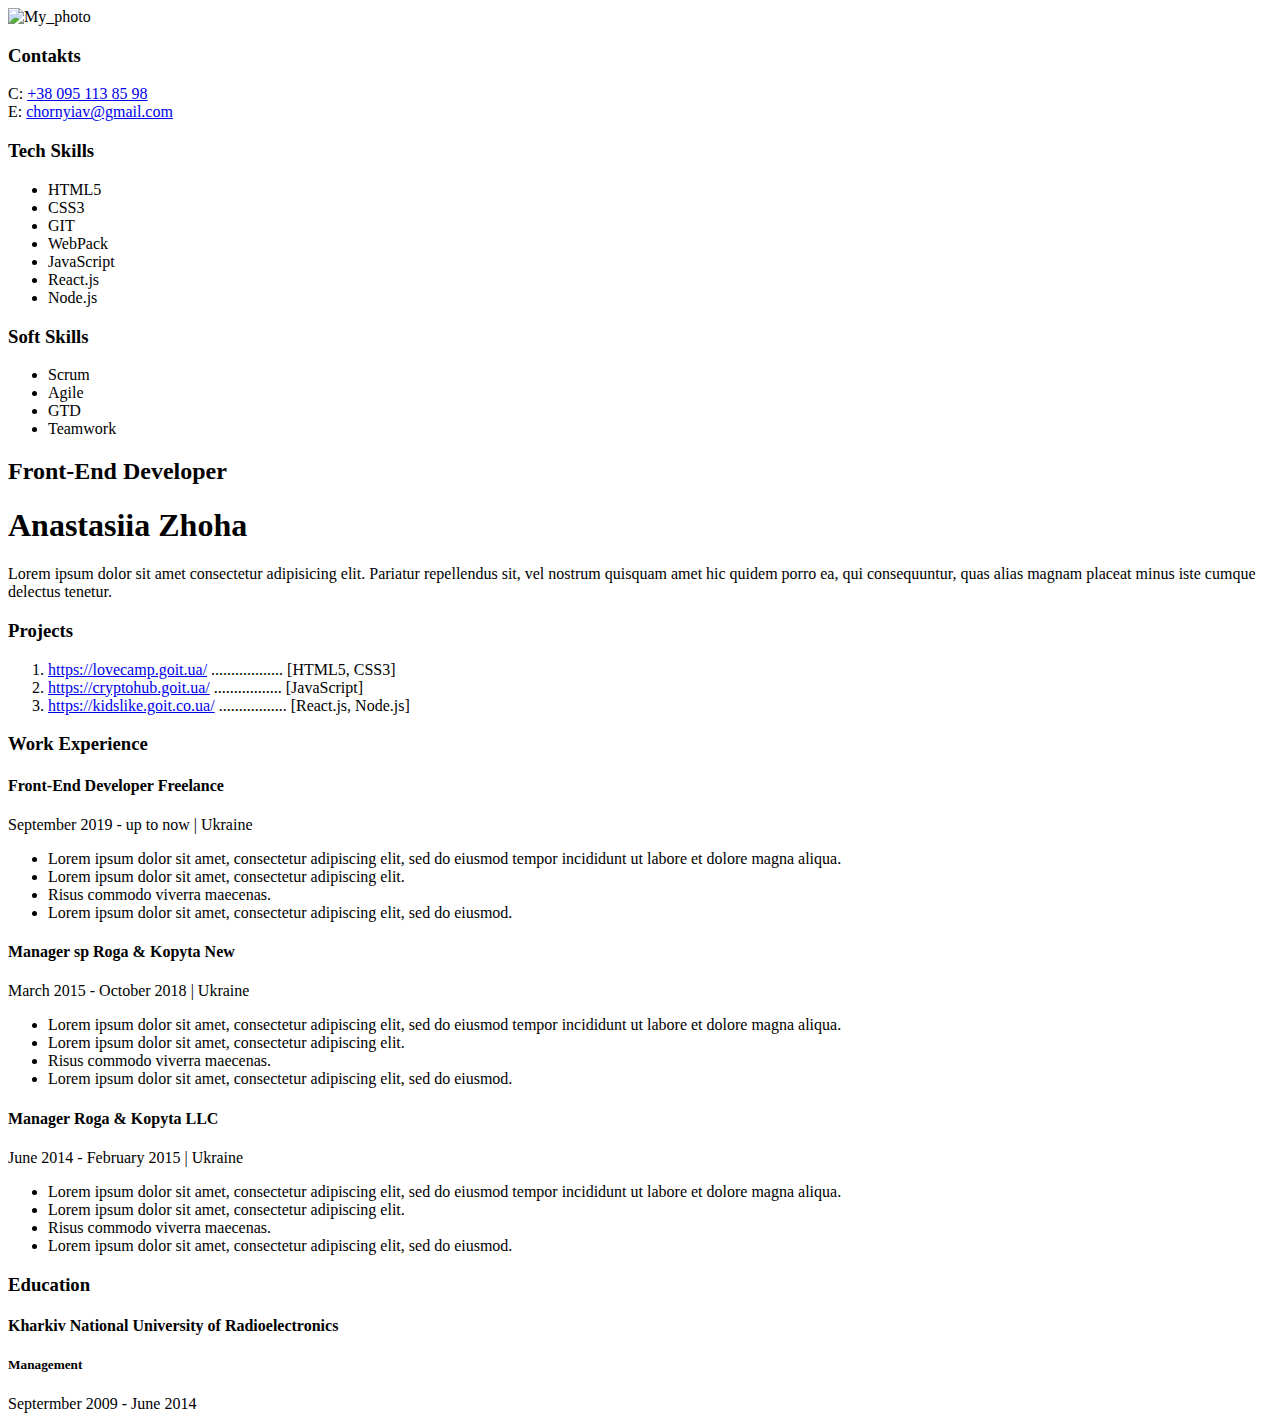
==== index.html @ df5a4e95 "Add files via upload" ====
<!DOCTYPE html>
<html lang="en">
  <head>
    <meta charset="UTF-8" />
    <meta name="viewport" content="width=device-width, initial-scale=1.0" />
    <title>My resume</title>
    <link rel="stylesheet" href="./CSS/style.css">
    <link href="https://fonts.googleapis.com/css2?family=Montserrat:wght@400;700&display=swap" rel="stylesheet">
  </head>
  <body>
    <!-- Main container -->
    <div class="wrapper">
      <aside class="sidebar">
        <img class="my-photo" src="./Img/My_photo.jpg" alt="My_photo" />
        <div class="contakts-conteiner">
          <h3 class="sidebar-title">Contakts</h3>
          <div>
            <span class="contakts-type">C:</span>  <a class="contakts-link" href="+38 095 113 85 98">+38 095 113 85 98</a>
          </div>
          <div>
            <span class="contakts-type">E:</span>  <a class="contakts-link" href="mailto:chornyiav@gmail.com">chornyiav@gmail.com</a>
          </div>
        </div>
        <div class="skills-conteiner">
          <h3 class="sidebar-title">Tech Skills</h3>
          <ul>
            <li> <span class="skils-li">HTML5</span> </li>
            <li><span class="skils-li">CSS3</span></li>
            <li><span class="skils-li">GIT</span></li>
            <li><span class="skils-li">WebPack</span></li>
            <li><span class="skils-li">JavaScript</span></li>
            <li><span class="skils-li">React.js</span></li>
            <li><span class="skils-li">Node.js</span></li>
          </ul>
        </div>
        <div class="skills-conteiner">
          <h3 class="sidebar-title">Soft Skills</h3>
            <ul>
              <li><span class="skils-li">Scrum</span></li>
              <li><span class="skils-li">Agile</span></li>
              <li><span class="skils-li">GTD</span></li>
              <li><span class="skils-li">Teamwork</span></li>
            </ul>
        </div>
      </aside>

      <!-- aboutme container -->
      <div class="aboutme-container">
        <h2 class="profession">Front-End Developer</h2>
        <h1 class="name">Anastasiia Zhoha</h1>
          <p class="description">
            Lorem ipsum dolor sit amet consectetur adipisicing elit. Pariatur
            repellendus sit, vel nostrum quisquam amet hic quidem porro ea, qui
            consequuntur, quas alias magnam placeat minus iste cumque delectus
            tenetur.
          </p>
        <!-- Projects container -->
        <div class="info-container">
          <h3 class="info-title">Projects</h3>
          <ol class="project-item">
            <li>
              <a class="project-link" href="https://lovecamp.goit.ua/">https://lovecamp.goit.ua/</a>
              <span class="project-dots">..................</span>
              <span class="project-item">[<span class="project-link">HTML5, CSS3</span>]</span>
            </li>
            <li>
              <a class="project-link" href="https://cryptohub.goit.ua/"
                >https://cryptohub.goit.ua/</a
              >
              <span class="project-dots">.................</span>
              <span class="project-item">[<span class="project-link">JavaScript</span>]</span>
            </li>
            <li>
              <a class="project-link" href="https://kidslike.goit.co.ua/"
                >https://kidslike.goit.co.ua/</a
              >
              <span class="project-dots">.................</span>
              <span class="project-item">[<span class="project-link">React.js, Node.js</span>]</span>
            </li>
          </ol>
        </div>
        <!-- Work Experience -->
        <div class="info-container">
          <h3 class="info-title">Work Experience</h3>
            <div>
              <h4 class="profession-title">Front-End Developer 
                <span class="profession-company">Freelance</span> </h4>
              <span class="profession-time">September 2019 - up to now 
                <span class="profession-divider">|</span> Ukraine
              </span>
              <ul class="profession-duties">
                <li>
                  Lorem ipsum dolor sit amet, consectetur adipiscing elit, sed do
                  eiusmod tempor incididunt ut labore et dolore magna aliqua.</li>
                <li>Lorem ipsum dolor sit amet, consectetur adipiscing elit.</li>
                <li>Risus commodo viverra maecenas.</li>
                <li>
                  Lorem ipsum dolor sit amet, consectetur adipiscing elit, sed do
                  eiusmod.
                </li>
              </ul>
            </div>
            <div>
              <h4 class="profession-title">Manager 
                <span class="profession-company">sp Roga & Kopyta New</span></h4>
              <span class="profession-time">March 2015 - October 2018
                <span class="profession-divider">|</span> Ukraine
              </span>
              <ul class="profession-duties">
                <li>
                  Lorem ipsum dolor sit amet, consectetur adipiscing elit, sed do
                  eiusmod tempor incididunt ut labore et dolore magna aliqua.
                </li>
                <li>Lorem ipsum dolor sit amet, consectetur adipiscing elit.</li>
                <li>Risus commodo viverra maecenas.</li>
                <li>
                  Lorem ipsum dolor sit amet, consectetur adipiscing elit, sed do
                  eiusmod.
                </li>
              </ul>
            </div>
            <div>
              <h4 class="profession-title">Manager 
                <span class="profession-company">Roga & Kopyta LLC</span></h4>
              <span class="profession-time">June 2014 - February 2015
                <span class="profession-divider">|</span> Ukraine
              </span>
              <ul class="profession-duties">
                <li>
                  Lorem ipsum dolor sit amet, consectetur adipiscing elit, sed do
                  eiusmod tempor incididunt ut labore et dolore magna aliqua.
                </li>
                <li>Lorem ipsum dolor sit amet, consectetur adipiscing elit.</li>
                <li>Risus commodo viverra maecenas.</li>
                <li>
                  Lorem ipsum dolor sit amet, consectetur adipiscing elit, sed do
                  eiusmod.
                </li>
              </ul>
            </div>
        </div>
        <div class="info-container">
          <h3 class="info-title">Education</h3>
          <h4 class="university">Kharkiv National University of Radioelectronics</h4>
          <h5 class="specialty">Management</h5>
          <span class="profession-time">Septermber 2009 - June 2014</span>
        </div>
      </div>
    </div>
  </body>
</html>
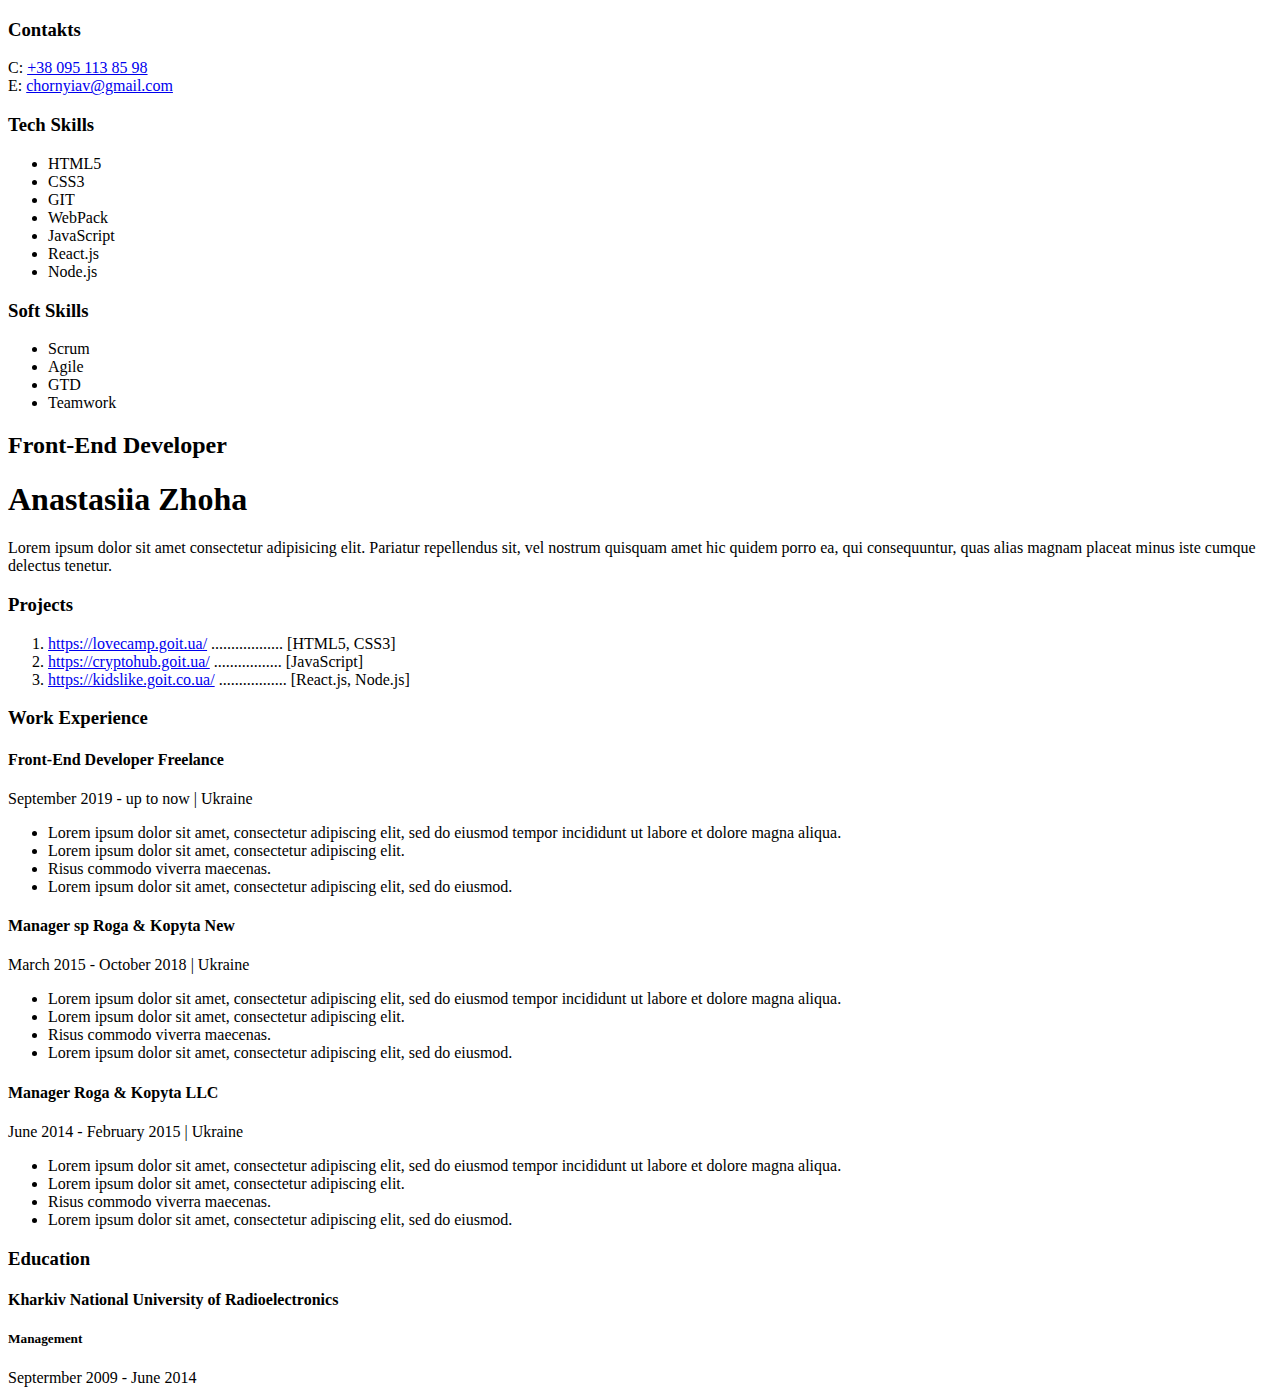
==== commit 39bdcecf: "Merge branch 'master' of github.com:laplandiya2017/First into master" ====
--- a/index.html
+++ b/index.html
@@ -11,7 +11,6 @@
     <!-- Main container -->
     <div class="wrapper">
       <aside class="sidebar">
-        <img class="my-photo" src="./Img/My_photo.jpg" alt="My_photo" />
         <div class="contakts-conteiner">
           <h3 class="sidebar-title">Contakts</h3>
           <div>
